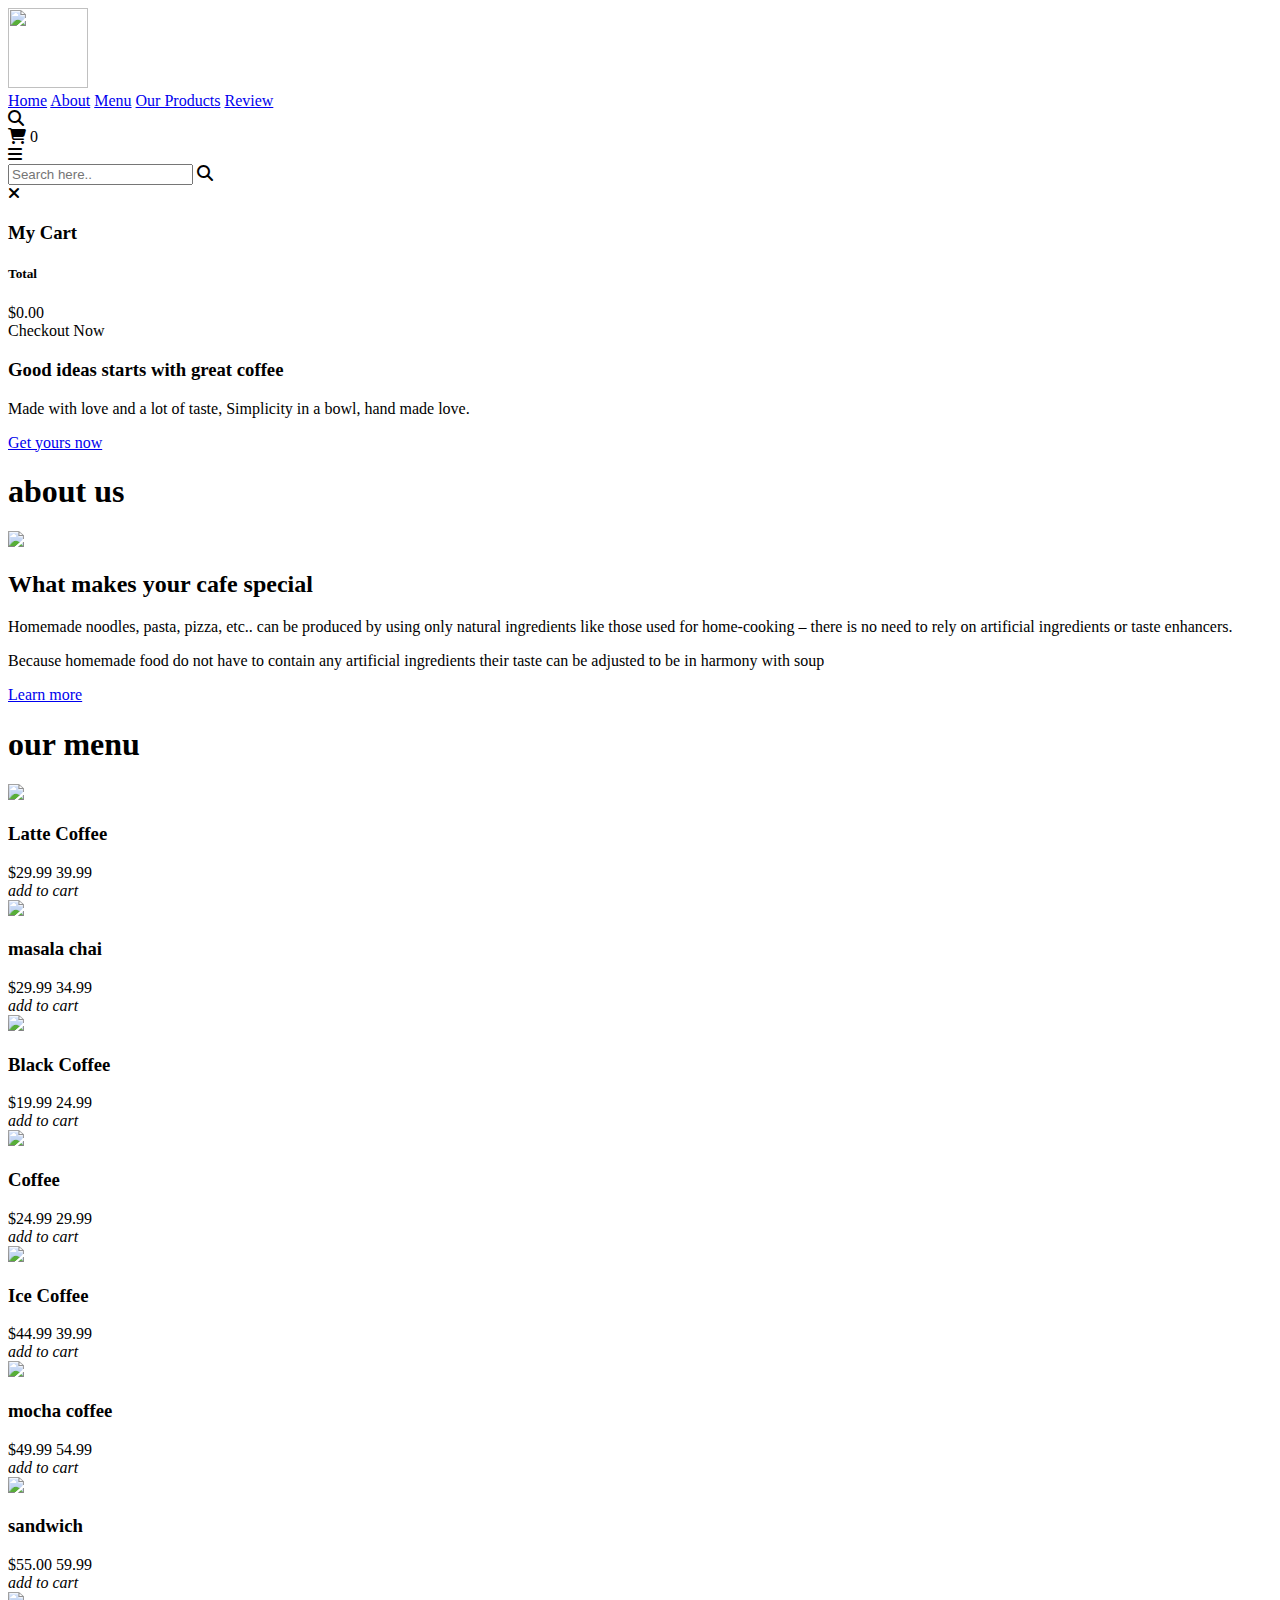
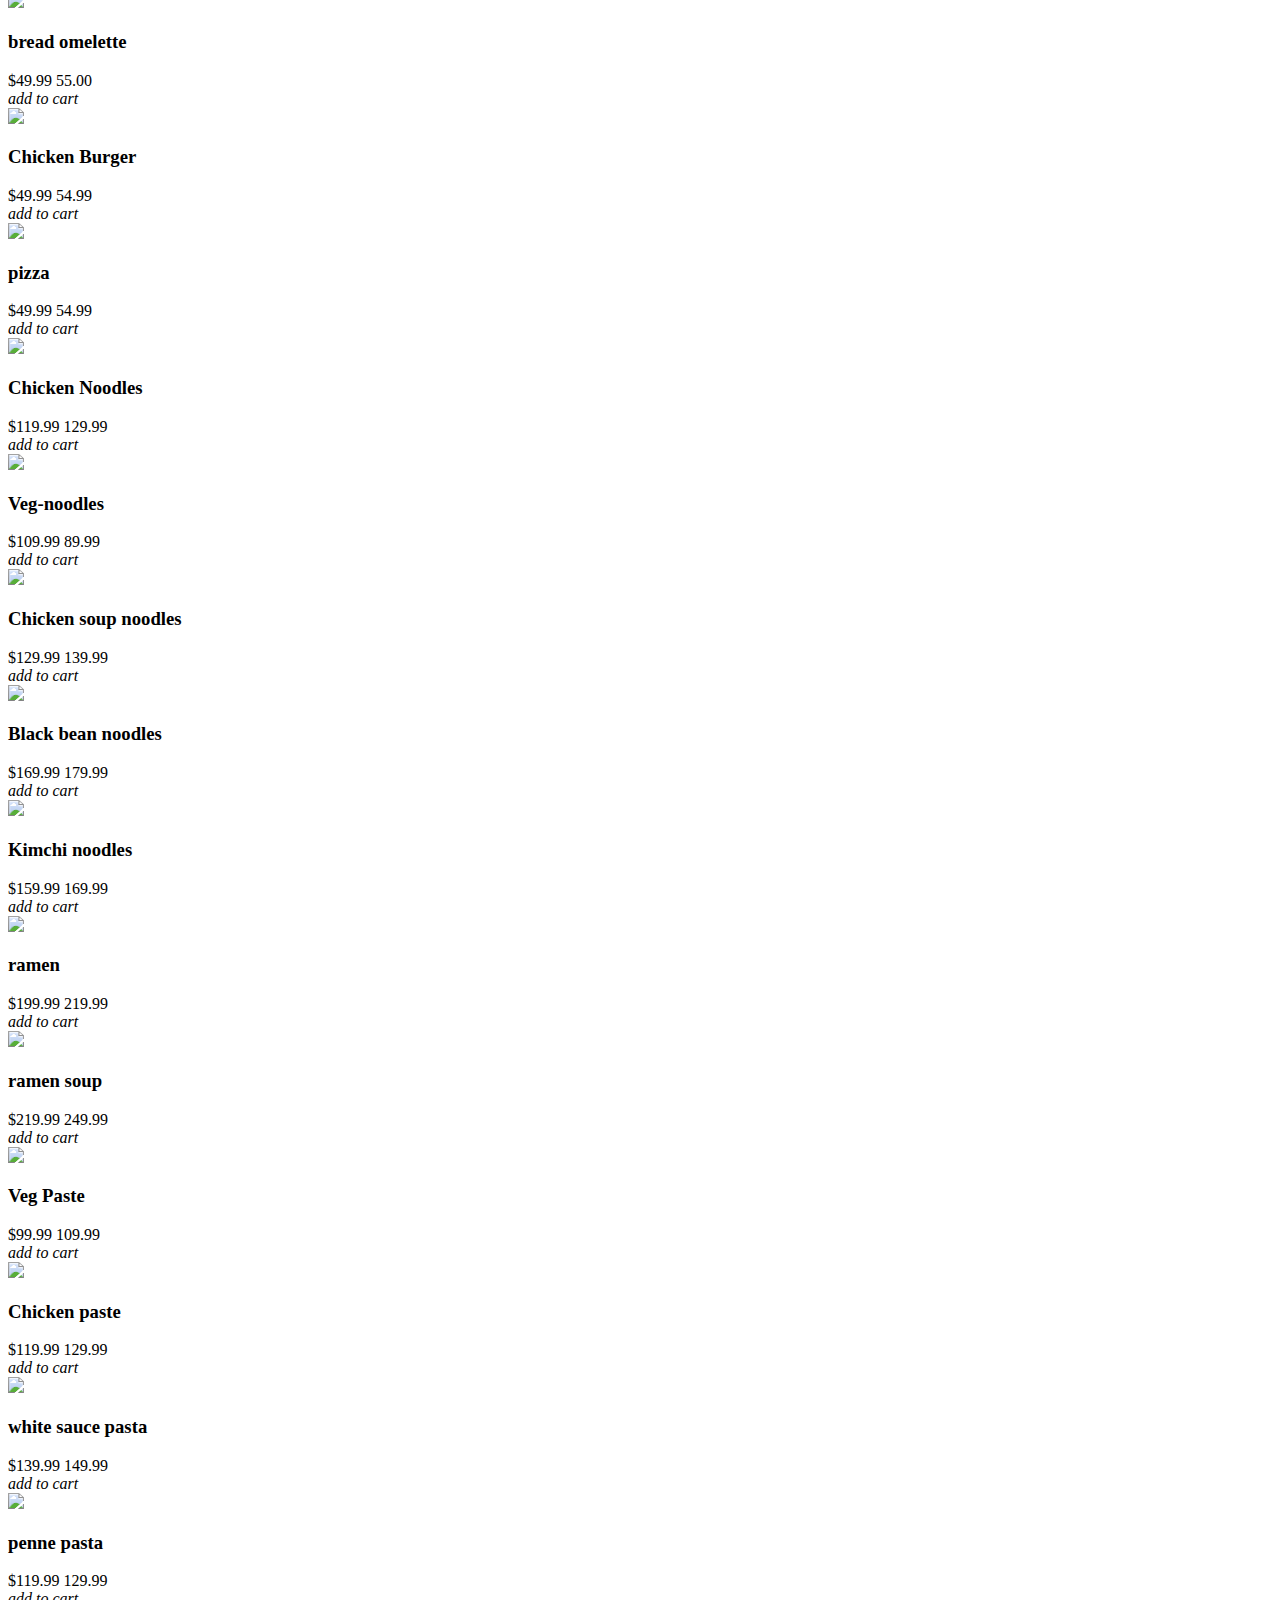
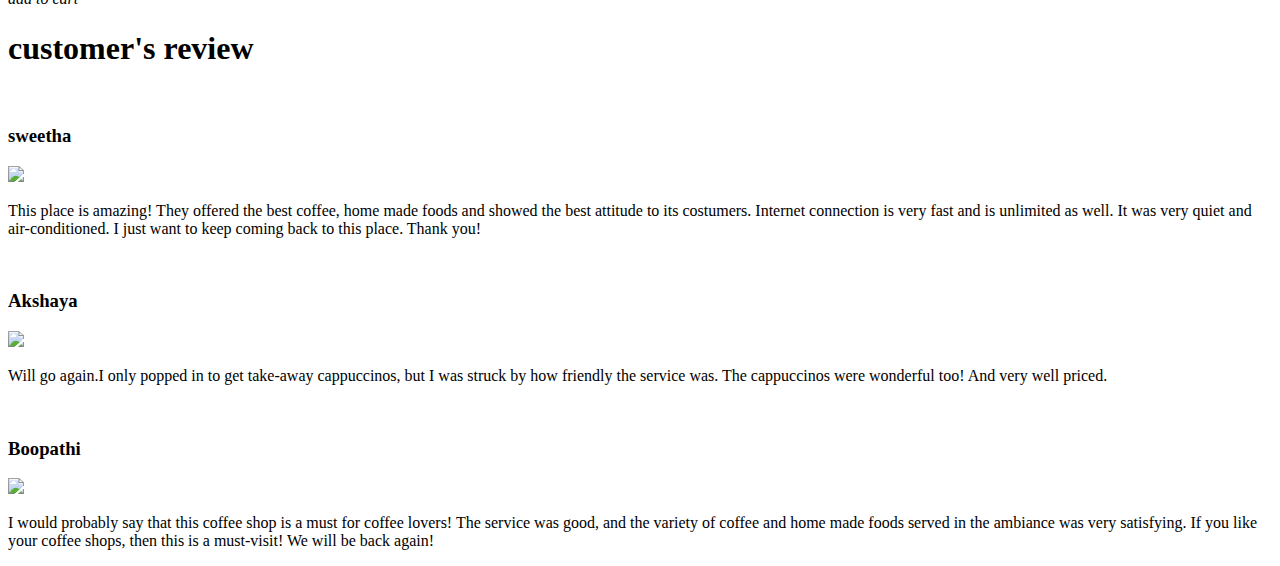
==== Index.html @ 00970c84 "Add files via upload" ====
<!DOCTYPE html>
<html lang="en">
<head>
    <meta charset="UTF-8">
    <meta name="viewport" content="width=device-width, initial-scale=1.0">
    <title> Cafe </title>

<!-- custom CSS LINK -->
    <link rel="stylesheet" href="CSS/styles.css" />

<!-- font awesome cdn link-->
    <link rel="stylesheet" href="https://cdnjs.cloudflare.com/ajax/libs/font-awesome/6.5.1/css/all.min.css" />

<!-- Boxicons link-->
   <link href='https://unpkg.com/boxicons@2.1.4/css/boxicons.min.css' rel='stylesheet'>

</head>
<body>

<header class="header">
    <a href="#" class="Logo">
        <img src="Images/cafe logo.png" style="width: 80px; height: 80px;">
    </a>
     
<nav class="navbar"> 
        <a href="#home">Home</a>
        <a href="#about">About</a>
        <a href="#menu">Menu</a>
        <a href="#products">Our Products</a>
        <a href="#review">Review</a>
    <!--<a href="#blogs">Blogs</a>-->
</nav>

    <div class="icons" >
      <div class="Search-menu">
        <i class="fas fa-search" id="search-btn"></i>
      </div> 
      <div class="cart-menu">
         <i class="fas fa-shopping-cart" id="cart-btn"></i>
         <span>0</span>
      </div>
       <div class="bars-menu">
        <i class="fas fa-bars" id="menu-btn"></i>
       </div>
    </div>

    <div class="search-form">
        <input type="search" id="search-box" placeholder="Search here..">
        <label for="search-box" class="fas fa-search"></label>
    </div>


 <div class="cart-items-container">
    <div class="container-close">
        <i class="fa-solid fa-close"></i>
    </div>   
        <div class="cart-menu">
            <h3>My Cart</h3>
            <div class="cart-item"></div>
        </div>
        <div class="cart-footer">
            <div class="total--amout">
                <h5>Total</h5>
                <div class="cart-total">$0.00</div>
            </div>
            <div class="button">Checkout Now</div>
        </div>
    </div>     
   <!--<div class="cart-items">
            <span class="fas-fa-times"></span>
              <img src="Images/Coffee-Background 1.jpg" style="width: 100px; height: 100px;">
              <div class="content">
                  <h3>cart item no 1</h3>
              <div class="price">Rs-29.99/-</div>
        </div>
        </div>
    <div class="cart-items">
        <span class="fas-fa-times"></span>
          <img src="Images/Background-ramen.jpg" style="width: 100px; height: 100px;">
          <div class="content">
              <h3>cart item no 2</h3>
          <div class="price">Rs-119.99/-</div>
        </div>
    </div>
    <div class="cart-items">
        <span class="fas-fa-times"></span>
          <img src="Images/Chicken Noodles.webp" style="width: 100px; height: 100px;">
          <div class="content">
              <h3>cart item no 3</h3>
          <div class="price">Rs-99.99/-</div>
        </div>
    </div>
    <div class="cart-items">
        <span class="fas-fa-times"></span>
          <img src="Images/fresh-pasta-with-hearty-bolognese-parmesan-cheese.jpg" style="width: 100px; height: 100px;">
          <div class="content">
              <h3>cart item no 4</h3>
          <div class="price">Rs-119.99/-</div>
        </div>
    </div>
    <a href="#" class="btn">checkout now</a>
  </div> -->
</header>

<selection class="home" id="home">

    <div class="content">
        <h3>Good ideas starts with great coffee</h3>
        <p>Made with love and a lot of taste, Simplicity in a bowl, hand made love. </p>
        <a href="#menu" class="button">Get yours now</a>
    </div>

</selection>

<selection class="about" id="about">

    <h1 class="heading"><span>about</span>  us</h1>

    <div class="row">

        <div class="images">
            <img src="Images/penne-pasta-tomato-sauce-with-chicken-tomatoes.jpg">
        </div>

        <div class="content">
            <h2>What makes your cafe special</h2>
            <p>Homemade noodles, pasta, pizza, etc.. can be produced by using only natural ingredients like those used for home-cooking – there is no need to rely on artificial ingredients or taste enhancers. </p>
            <p>Because homemade food do not have to contain any artificial ingredients their taste can be adjusted to be in harmony with soup</p>

            <a href="#review" class="button">Learn more</a>
        </div> 
    </div>

</selection>

<selection class="menu" id="menu">

      <h1 class="heading">our<span> menu</span></h1>

      <div class="box-container">

        <div class="box">
            <img src="Images/Latte-Coffee.jpeg" >
            <h3>Latte Coffee</h3>
            <div class="price">$29.99 <span>39.99</span></div>
            <i class="add-to-cart">add to cart</i>
        </div>

        <div class="box">
            <img src="Images/masala-chai.jpg" >
            <h3>masala chai</h3>
            <div class="price">$29.99 <span>34.99</span></div>
            <i class="add-to-cart">add to cart</i>
        </div>

        <div class="box">
            <img src="Images/Hot-Black-Coffee1.jpg" >
            <h3>Black Coffee</h3>
            <div class="price">$19.99 <span>24.99</span></div>
            <i class="add-to-cart">add to cart</i>
        </div>

        <div class="box">
            <img src="Images/Milk-coffee.jpg">
            <h3>Coffee</h3>
            <div class="price">$24.99 <span>29.99</span></div>
            <i class="add-to-cart">add to cart</i>
        </div>

        <div class="box">
            <img src="Images/Ice-Coffee 1.jpg">
            <h3>Ice Coffee</h3>
            <div class="price">$44.99 <span>39.99</span></div>
            <i class="add-to-cart">add to cart</i>
        </div>

        <div class="box">
            <img src="Images/mocha-coffee.jpg">
            <h3>mocha coffee</h3>
            <div class="price">$49.99 <span>54.99</span></div>
            <i class="add-to-cart">add to cart</i>
        </div>
        
        <div class="box">
            <img src="Images/sandwich.png">
            <h3>sandwich</h3>
            <div class="price">$55.00 <span>59.99</span></div>
            <i class="add-to-cart">add to cart</i>
        </div>

        
        <div class="box">
            <img src="Images/bread-omelette.jpg">
            <h3>bread omelette</h3>
            <div class="price">$49.99 <span>55.00</span></div>
            <i class="add-to-cart">add to cart</i>
        </div>

        <div class="box">
            <img src="Images/Chicken-Burger.png">
            <h3>Chicken Burger</h3>
            <div class="price">$49.99 <span>54.99</span></div>
            <i class="add-to-cart">add to cart</i>
        </div>

        <div class="box">
            <img src="Images/6.PNG">
            <h3>pizza</h3>
            <div class="price">$49.99 <span>54.99</span></div>
            <i class="add-to-cart">add to cart</i>
        </div>

        <div class="box">
            <img src="Images/Chicken Noodles.webp">
            <h3>Chicken Noodles</h3>
            <div class="price">$119.99 <span>129.99</span></div>
            <i class="add-to-cart">add to cart</i>
        </div>

        <div class="box">
            <img src="Images/Veg-noodles.jpg">
            <h3>Veg-noodles</h3>
            <div class="price">$109.99 <span>89.99</span></div>
            <i class="add-to-cart">add to cart</i>
        </div>

        <div class="box">
            <img src="Images/Chicken-soup-noodles.png">
            <h3>Chicken soup noodles</h3>
            <div class="price">$129.99 <span>139.99</span></div>
            <i class="add-to-cart">add to cart</i>
        </div>

        <div class="box">
            <img src="Images/Black-bean-noodles.png">
            <h3>Black bean noodles</h3>
            <div class="price">$169.99 <span>179.99</span></div>
            <i class="add-to-cart">add to cart</i>
        </div>

        <div class="box">
            <img src="Images/Kimchi-noodles.jpg">
            <h3>Kimchi noodles</h3>
            <div class="price">$159.99 <span>169.99</span></div>
            <i class="add-to-cart">add to cart</i>
        </div>

        <div class="box">
            <img src="Images/ramen-Noodles.jpg">
            <h3>ramen</h3>
            <div class="price">$199.99 <span>219.99</span></div>
            <i class="add-to-cart">add to cart</i>
        </div>

        <div class="box">
            <img src="Images/ramen-soup-noodles.jpg">
            <h3>ramen soup</h3>
            <div class="price">$219.99 <span>249.99</span></div>
            <i class="add-to-cart">add to cart</i>
        </div>

        <div class="box">
            <img src="Images/Veg-Paste.jpg">
            <h3>Veg Paste</h3>
            <div class="price">$99.99 <span>109.99</span></div>
            <i class="add-to-cart">add to cart</i>
        </div>

        <div class="box">
            <img src="Images/Chicken-paste.jpg">
            <h3>Chicken paste</h3>
            <div class="price">$119.99 <span>129.99</span></div>
            <i class="add-to-cart">add to cart</i>
        </div>

        <div class="box">
            <img src="Images/white-sauce-pasta.png">
            <h3>white sauce pasta</h3>
            <div class="price">$139.99 <span>149.99</span></div>
            <i class="add-to-cart">add to cart</i>
        </div>

        <div class="box">
            <img src="Images/penne-pasta-tomato-sauce-with-chicken-tomatoes.jpg">
            <h3>penne pasta</h3>
            <div class="price">$119.99 <span>129.99</span></div>
            <i class="add-to-cart">add to cart</i>
        </div>

      </div>

</selection>

<selection class="products">

</selection>

<selection class="review" id="review">

    <h1 class="heading"> customer's <span>review</span></h1>

    <div class="box-container">
        <div class="box">
            <img src="Images/istockphoto-1300845620-612x612.jpg" alt="" class="user">
            <h3>sweetha</h3>
            <div class="stars">
                <img src="Images/rating.png">
            </div>
            <p>This place is amazing! They offered the best coffee, home made foods and showed the best attitude to its costumers. Internet connection is very fast and is unlimited as well. It was very quiet and air-conditioned. I just want to keep coming back to this place. Thank you!</p>
        </div>

        <div class="box">
            <img src="Images/istockphoto-1300845620-612x612.jpg" alt="" class="user">
            <h3>Akshaya</h3>
            <div class="stars">
                <img src="Images/rating.png">
            </div>
            <p>Will go again.I only popped in to get take-away cappuccinos, but I was struck by how friendly the service was. The cappuccinos were wonderful too! And very well priced. </p>
        </div>

        <div class="box">
            <img src="Images/istockphoto-1300845620-612x612.jpg" alt="" class="user">
            <h3>Boopathi</h3>
            <div class="stars">
                <img src="Images/rating.png">
            </div>
            <p>I would probably say that this coffee shop is a must for coffee lovers! The service was good, and the variety of coffee and home made foods served in the ambiance was very satisfying. If you like your coffee shops, then this is a must-visit! We will be back again!</p>

        </div>

    </div>

</selection>



</body>

    
 <!-- Js link -->
    <script src="JS/main.js"></script>

    <script src="https://Kit.fontawesome.com/f8e1a90484.js" crossorigin="anonymous"></script>
</body>
</html>
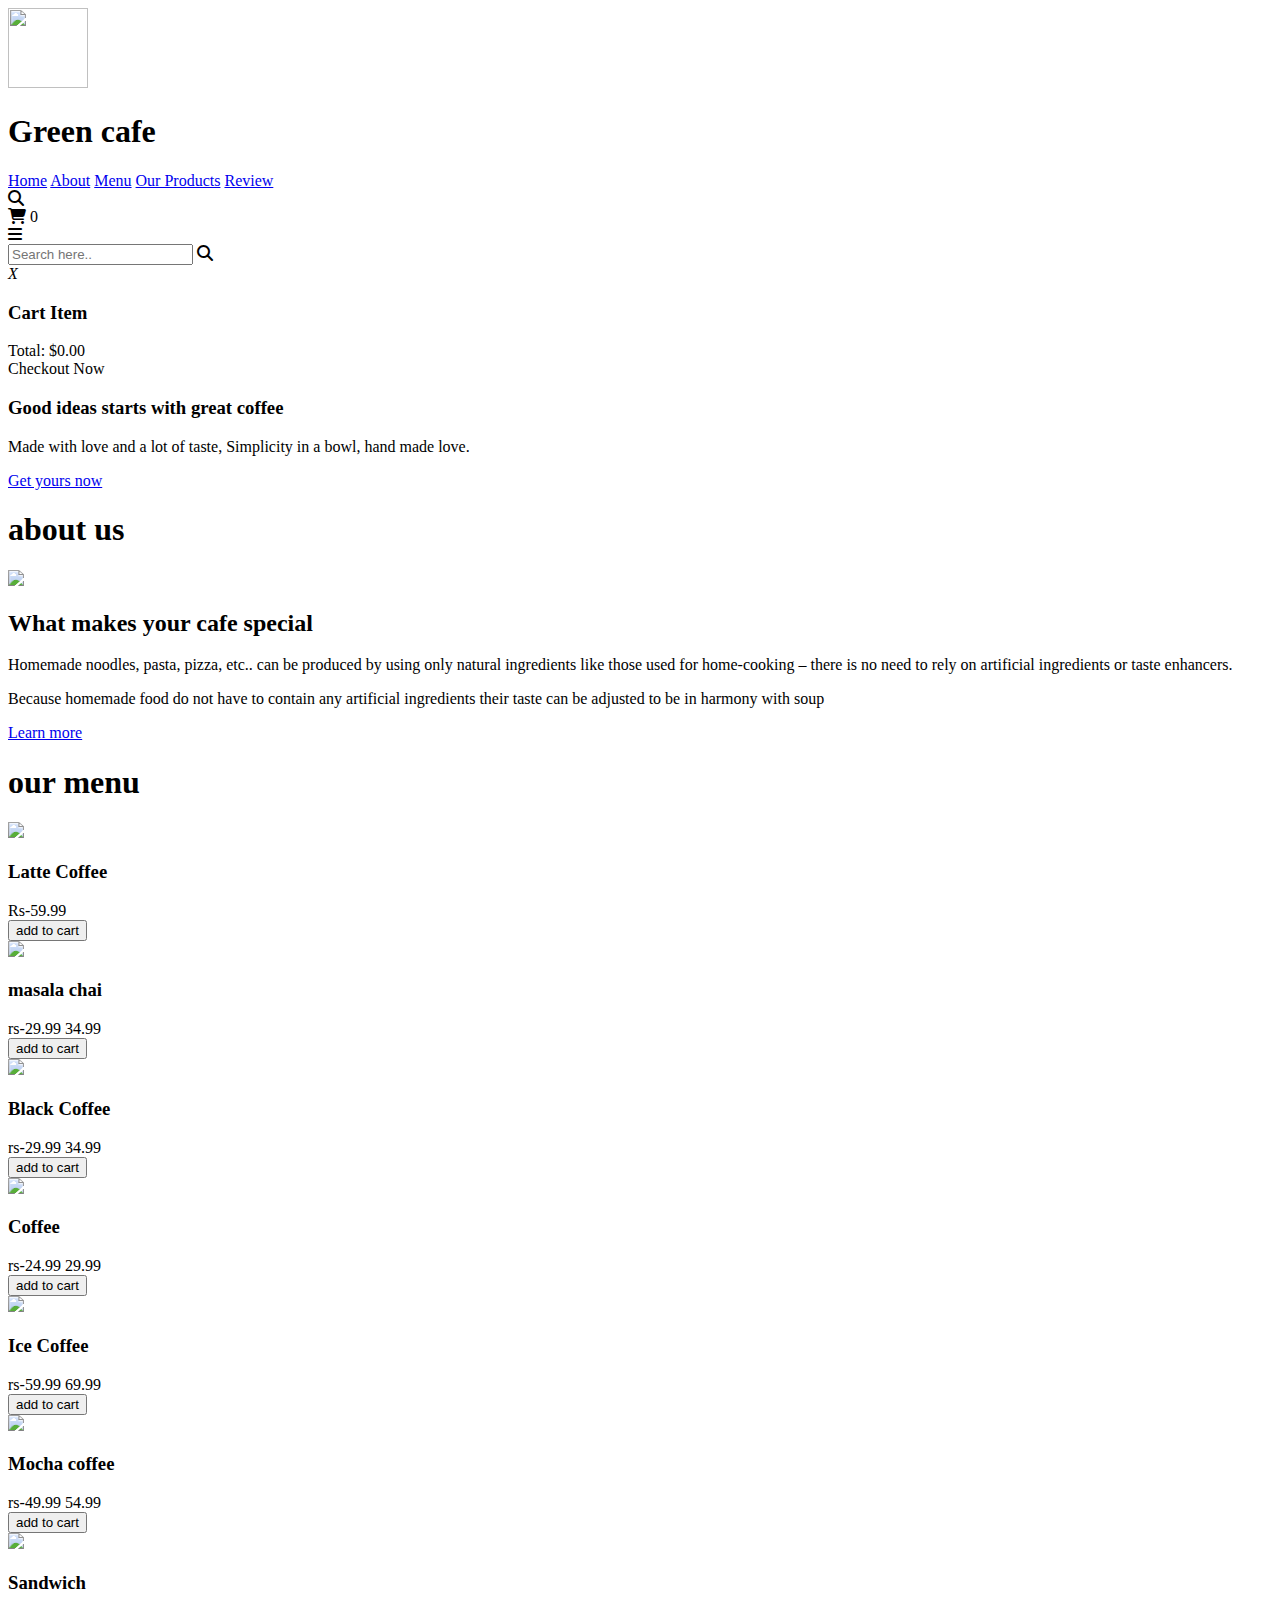
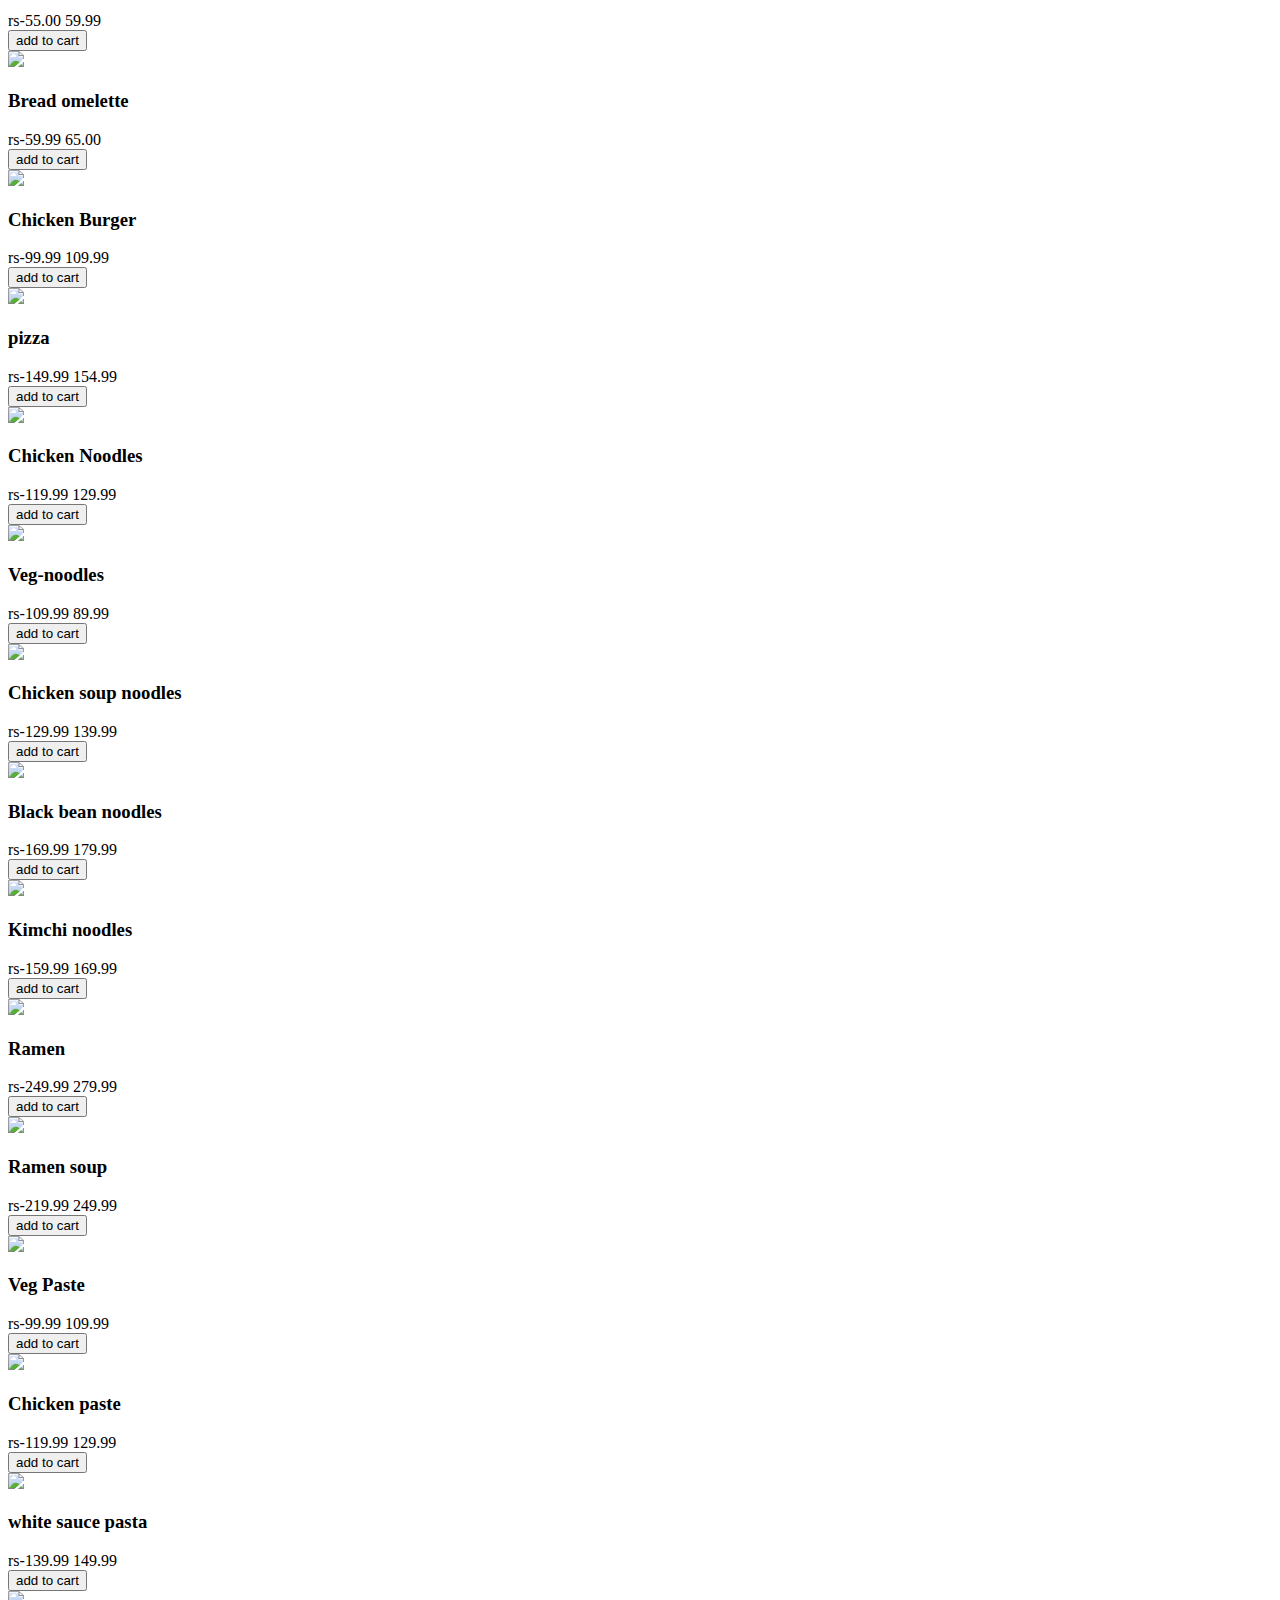
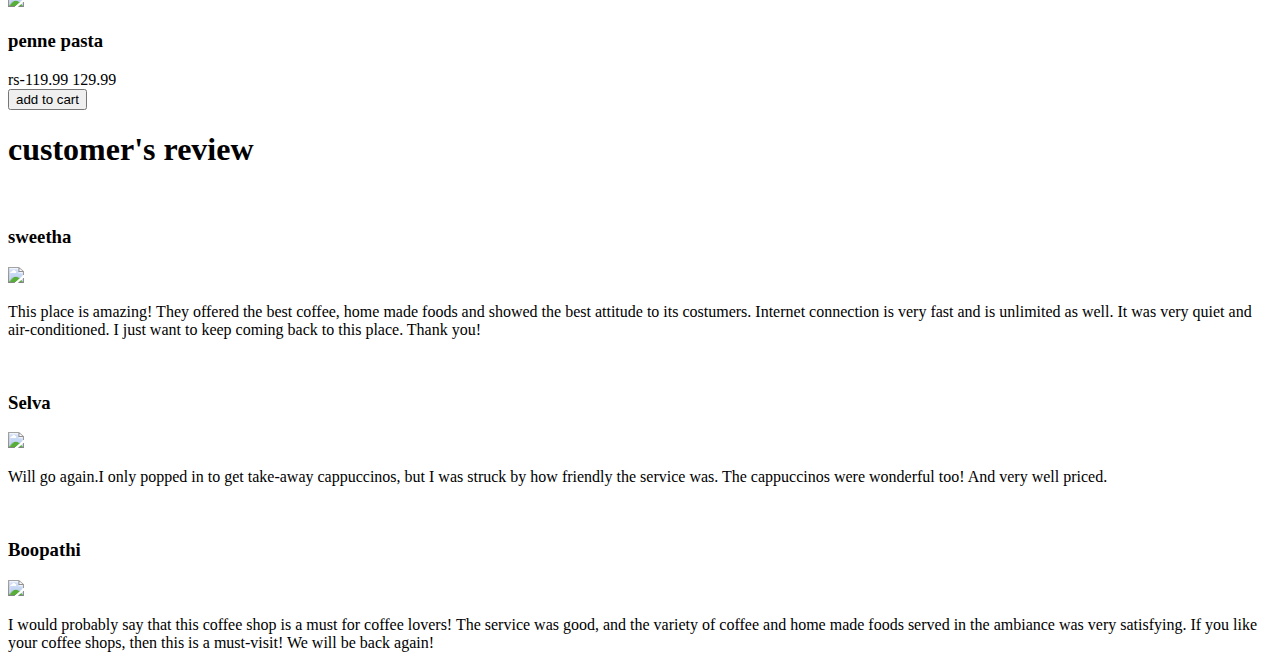
==== commit 2c7280d1: "Index.html" ====
--- a/Index.html
+++ b/Index.html
@@ -6,7 +6,7 @@
     <title> Cafe </title>
 
 <!-- custom CSS LINK -->
-    <link rel="stylesheet" href="CSS/styles.css" />
+    <link rel="stylesheet" href="CSS/styles.css"/>
 
 <!-- font awesome cdn link-->
     <link rel="stylesheet" href="https://cdnjs.cloudflare.com/ajax/libs/font-awesome/6.5.1/css/all.min.css" />
@@ -21,6 +21,9 @@
     <a href="#" class="Logo">
         <img src="Images/cafe logo.png" style="width: 80px; height: 80px;">
     </a>
+    <div class="cafe-name">
+        <h1>Green cafe</h1>
+    </div>
      
 <nav class="navbar"> 
         <a href="#home">Home</a>
@@ -50,56 +53,22 @@
     </div>
 
 
- <div class="cart-items-container">
-    <div class="container-close">
-        <i class="fa-solid fa-close"></i>
-    </div>   
+    <div class="cart-items-container">
+        <div class="container-close">
+            <i class="close-btn">X</i>
+        </div>
         <div class="cart-menu">
-            <h3>My Cart</h3>
+          <h3 id="cart-word">Cart Item</h3>
             <div class="cart-item"></div>
+            <div class="cart-item-list"></div>
         </div>
         <div class="cart-footer">
             <div class="total--amout">
-                <h5>Total</h5>
-                <div class="cart-total">$0.00</div>
+                <span>Total: </span><span class="total-amount">$0.00</span> 
             </div>
-            <div class="button">Checkout Now</div>
-        </div>
-    </div>     
-   <!--<div class="cart-items">
-            <span class="fas-fa-times"></span>
-              <img src="Images/Coffee-Background 1.jpg" style="width: 100px; height: 100px;">
-              <div class="content">
-                  <h3>cart item no 1</h3>
-              <div class="price">Rs-29.99/-</div>
-        </div>
-        </div>
-    <div class="cart-items">
-        <span class="fas-fa-times"></span>
-          <img src="Images/Background-ramen.jpg" style="width: 100px; height: 100px;">
-          <div class="content">
-              <h3>cart item no 2</h3>
-          <div class="price">Rs-119.99/-</div>
-        </div>
-    </div>
-    <div class="cart-items">
-        <span class="fas-fa-times"></span>
-          <img src="Images/Chicken Noodles.webp" style="width: 100px; height: 100px;">
-          <div class="content">
-              <h3>cart item no 3</h3>
-          <div class="price">Rs-99.99/-</div>
-        </div>
-    </div>
-    <div class="cart-items">
-        <span class="fas-fa-times"></span>
-          <img src="Images/fresh-pasta-with-hearty-bolognese-parmesan-cheese.jpg" style="width: 100px; height: 100px;">
-          <div class="content">
-              <h3>cart item no 4</h3>
-          <div class="price">Rs-119.99/-</div>
-        </div>
-    </div>
-    <a href="#" class="btn">checkout now</a>
-  </div> -->
+            <div class="cart-button">Checkout Now</div>
+        </div>
+    </div>
 </header>
 
 <selection class="home" id="home">
@@ -141,150 +110,149 @@
 
         <div class="box">
             <img src="Images/Latte-Coffee.jpeg" >
-            <h3>Latte Coffee</h3>
-            <div class="price">$29.99 <span>39.99</span></div>
-            <i class="add-to-cart">add to cart</i>
+            <h3 id=".card-title">Latte Coffee</h3>
+            <div class="price">Rs-59.99</div>
+            <button class="add-to-cart" data-name="Latte Coffee" data-price="59.99">add to cart</button>
         </div>
 
         <div class="box">
             <img src="Images/masala-chai.jpg" >
             <h3>masala chai</h3>
-            <div class="price">$29.99 <span>34.99</span></div>
-            <i class="add-to-cart">add to cart</i>
+            <div class="price">rs-29.99 <span>34.99</span></div>
+            <button class="add-to-cart" data-name="Masala Chai" data-price="29.99">add to cart</button>
         </div>
 
         <div class="box">
             <img src="Images/Hot-Black-Coffee1.jpg" >
             <h3>Black Coffee</h3>
-            <div class="price">$19.99 <span>24.99</span></div>
-            <i class="add-to-cart">add to cart</i>
+            <div class="price">rs-29.99 <span>34.99</span></div>
+            <button class="add-to-cart" data-name="Black Coffee" data-price="29.99">add to cart</button>
         </div>
 
         <div class="box">
             <img src="Images/Milk-coffee.jpg">
             <h3>Coffee</h3>
-            <div class="price">$24.99 <span>29.99</span></div>
-            <i class="add-to-cart">add to cart</i>
+            <div class="price">rs-24.99 <span>29.99</span></div>
+            <button class="add-to-cart" data-name="Coffee" data-price="24.99">add to cart</button>
         </div>
 
         <div class="box">
             <img src="Images/Ice-Coffee 1.jpg">
             <h3>Ice Coffee</h3>
-            <div class="price">$44.99 <span>39.99</span></div>
-            <i class="add-to-cart">add to cart</i>
+            <div class="price">rs-59.99 <span>69.99</span></div>
+            <button class="add-to-cart" data-name="Hot Black Coffee" data-price="59.99">add to cart</button>
         </div>
 
         <div class="box">
             <img src="Images/mocha-coffee.jpg">
-            <h3>mocha coffee</h3>
-            <div class="price">$49.99 <span>54.99</span></div>
-            <i class="add-to-cart">add to cart</i>
+            <h3>Mocha coffee</h3>
+            <div class="price">rs-49.99 <span>54.99</span></div>
+            <button class="add-to-cart" data-name="Mocha coffee" data-price="49.99">add to cart</button>
         </div>
         
         <div class="box">
             <img src="Images/sandwich.png">
-            <h3>sandwich</h3>
-            <div class="price">$55.00 <span>59.99</span></div>
-            <i class="add-to-cart">add to cart</i>
+            <h3>Sandwich</h3>
+            <div class="price">rs-55.00 <span>59.99</span></div>
+            <button class="add-to-cart" data-name="Sandwich" data-price="55.99">add to cart</button>
         </div>
 
         
         <div class="box">
             <img src="Images/bread-omelette.jpg">
-            <h3>bread omelette</h3>
-            <div class="price">$49.99 <span>55.00</span></div>
-            <i class="add-to-cart">add to cart</i>
+            <h3>Bread omelette</h3>
+            <div class="price">rs-59.99 <span>65.00</span></div>
+            <button class="add-to-cart" data-name="Bread omelette" data-price="49.99">add to cart</button>
         </div>
 
         <div class="box">
             <img src="Images/Chicken-Burger.png">
             <h3>Chicken Burger</h3>
-            <div class="price">$49.99 <span>54.99</span></div>
-            <i class="add-to-cart">add to cart</i>
+            <div class="price">rs-99.99 <span>109.99</span></div>
+            <button class="add-to-cart" data-name="Chicken Burger" data-price="99.99">add to cart</button>
         </div>
 
         <div class="box">
             <img src="Images/6.PNG">
             <h3>pizza</h3>
-            <div class="price">$49.99 <span>54.99</span></div>
-            <i class="add-to-cart">add to cart</i>
+            <div class="price">rs-149.99 <span>154.99</span></div>
+            <button class="add-to-cart" data-name="pizza" data-price="149.99">add to cart</button>
         </div>
 
         <div class="box">
             <img src="Images/Chicken Noodles.webp">
             <h3>Chicken Noodles</h3>
-            <div class="price">$119.99 <span>129.99</span></div>
-            <i class="add-to-cart">add to cart</i>
+            <div class="price">rs-119.99 <span>129.99</span></div>
+            <button class="add-to-cart" data-name="Chicken Noodles" data-price="119.99">add to cart</button>
         </div>
 
         <div class="box">
             <img src="Images/Veg-noodles.jpg">
             <h3>Veg-noodles</h3>
-            <div class="price">$109.99 <span>89.99</span></div>
-            <i class="add-to-cart">add to cart</i>
+            <div class="price">rs-109.99 <span>89.99</span></div>
+            <button class="add-to-cart" data-name="Veg-noodles" data-price="109.99">add to cart</button>
         </div>
 
         <div class="box">
             <img src="Images/Chicken-soup-noodles.png">
             <h3>Chicken soup noodles</h3>
-            <div class="price">$129.99 <span>139.99</span></div>
-            <i class="add-to-cart">add to cart</i>
+            <div class="price">rs-129.99 <span>139.99</span></div>
+            <button class="add-to-cart" data-name="Chicken soup noodles" data-price="129.99">add to cart</button>
         </div>
 
         <div class="box">
             <img src="Images/Black-bean-noodles.png">
             <h3>Black bean noodles</h3>
-            <div class="price">$169.99 <span>179.99</span></div>
-            <i class="add-to-cart">add to cart</i>
-        </div>
-
+            <div class="price">rs-169.99 <span>179.99</span></div>
+            <button class="add-to-cart" data-name="Black bean noodles" data-price="169.99">add to cart</button>
+        </div>
         <div class="box">
             <img src="Images/Kimchi-noodles.jpg">
             <h3>Kimchi noodles</h3>
-            <div class="price">$159.99 <span>169.99</span></div>
-            <i class="add-to-cart">add to cart</i>
+            <div class="price">rs-159.99 <span>169.99</span></div>
+            <button class="add-to-cart" data-name="Kimchi noodles" data-price="159.99">add to cart</button>
         </div>
 
         <div class="box">
             <img src="Images/ramen-Noodles.jpg">
-            <h3>ramen</h3>
-            <div class="price">$199.99 <span>219.99</span></div>
-            <i class="add-to-cart">add to cart</i>
+            <h3>Ramen</h3>
+            <div class="price">rs-249.99 <span>279.99</span></div>
+            <button class="add-to-cart" data-name="Ramen" data-price="249.99">add to cart</button>
         </div>
 
         <div class="box">
             <img src="Images/ramen-soup-noodles.jpg">
-            <h3>ramen soup</h3>
-            <div class="price">$219.99 <span>249.99</span></div>
-            <i class="add-to-cart">add to cart</i>
+            <h3>Ramen soup</h3>
+            <div class="price">rs-219.99 <span>249.99</span></div>
+            <button class="add-to-cart" data-name="Ramen soup" data-price="219.99">add to cart</button>
         </div>
 
         <div class="box">
             <img src="Images/Veg-Paste.jpg">
             <h3>Veg Paste</h3>
-            <div class="price">$99.99 <span>109.99</span></div>
-            <i class="add-to-cart">add to cart</i>
+            <div class="price">rs-99.99 <span>109.99</span></div>
+            <button class="add-to-cart" data-name="Veg Paste" data-price="99.99">add to cart</button>
         </div>
 
         <div class="box">
             <img src="Images/Chicken-paste.jpg">
             <h3>Chicken paste</h3>
-            <div class="price">$119.99 <span>129.99</span></div>
-            <i class="add-to-cart">add to cart</i>
+            <div class="price">rs-119.99 <span>129.99</span></div>
+            <button class="add-to-cart" data-name="Chicken paste" data-price="119.99">add to cart</button>
         </div>
 
         <div class="box">
             <img src="Images/white-sauce-pasta.png">
             <h3>white sauce pasta</h3>
-            <div class="price">$139.99 <span>149.99</span></div>
-            <i class="add-to-cart">add to cart</i>
+            <div class="price">rs-139.99 <span>149.99</span></div>
+            <button class="add-to-cart" data-name="white sauce pasta" data-price="139.99">add to cart</button>
         </div>
 
         <div class="box">
             <img src="Images/penne-pasta-tomato-sauce-with-chicken-tomatoes.jpg">
             <h3>penne pasta</h3>
-            <div class="price">$119.99 <span>129.99</span></div>
-            <i class="add-to-cart">add to cart</i>
+            <div class="price">rs-119.99 <span>129.99</span></div>
+            <button class="add-to-cart" data-name="penne pasta" data-price="119.99">add to cart</button>
         </div>
 
       </div>
@@ -311,7 +279,7 @@
 
         <div class="box">
             <img src="Images/istockphoto-1300845620-612x612.jpg" alt="" class="user">
-            <h3>Akshaya</h3>
+            <h3>Selva</h3>
             <div class="stars">
                 <img src="Images/rating.png">
             </div>
@@ -342,4 +310,4 @@
 
     <script src="https://Kit.fontawesome.com/f8e1a90484.js" crossorigin="anonymous"></script>
 </body>
-</html>+</html> 
